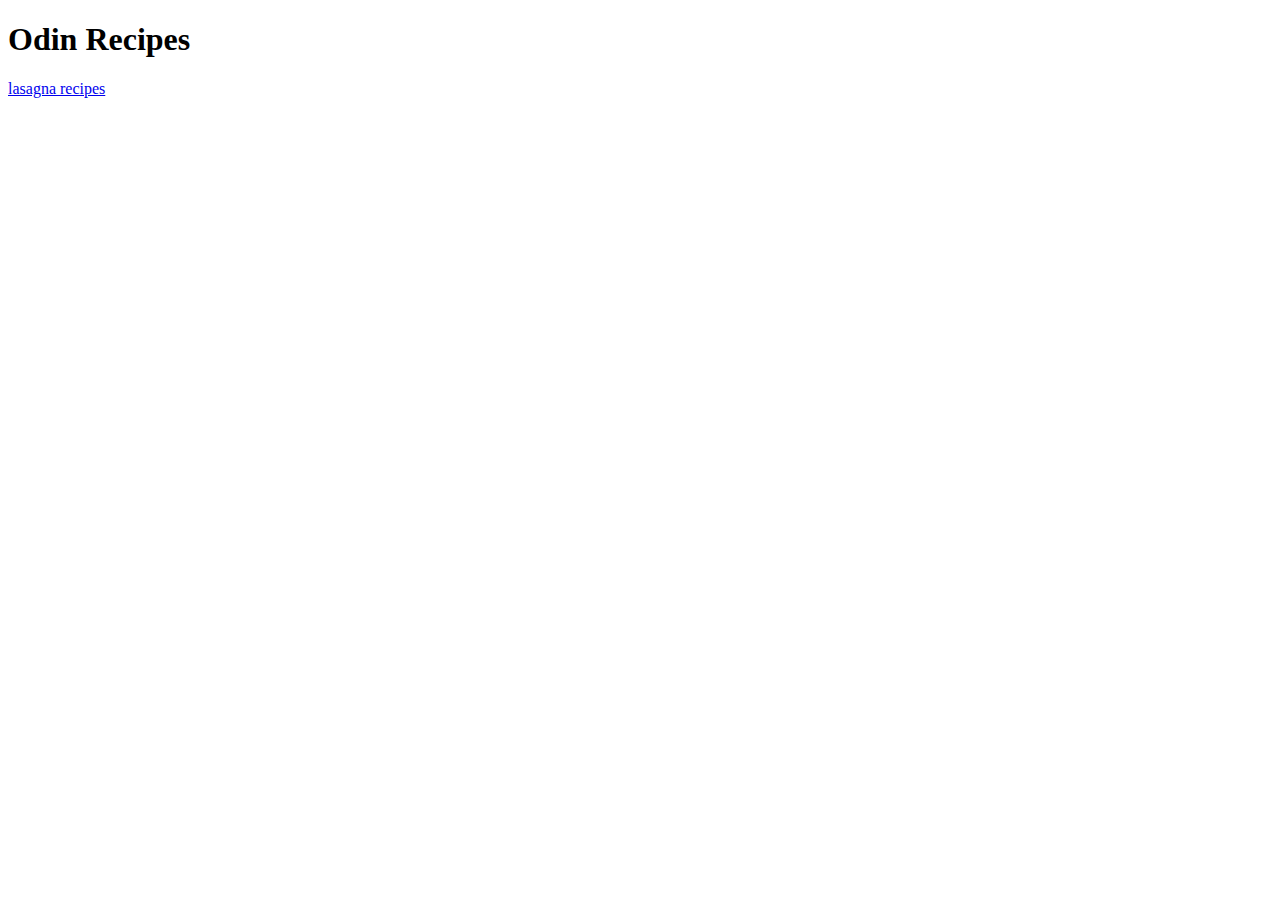
==== index.html @ cc70a89f "Created the lasagna recipe, added an image to it and linked it to index.html" ====
<!DOCTYPE html>
<html lang="en">
<head>
    <meta charset="UTF-8">
    <meta http-equiv="X-UA-Compatible" content="IE=edge">
    <meta name="viewport" content="width=device-width, initial-scale=1.0">
    <title>Odin Recipes</title>
</head>
<body>
    <h1>Odin Recipes</h1>
    <a href="recipes/lasagna.html">lasagna recipes</a>
</body>
</html>
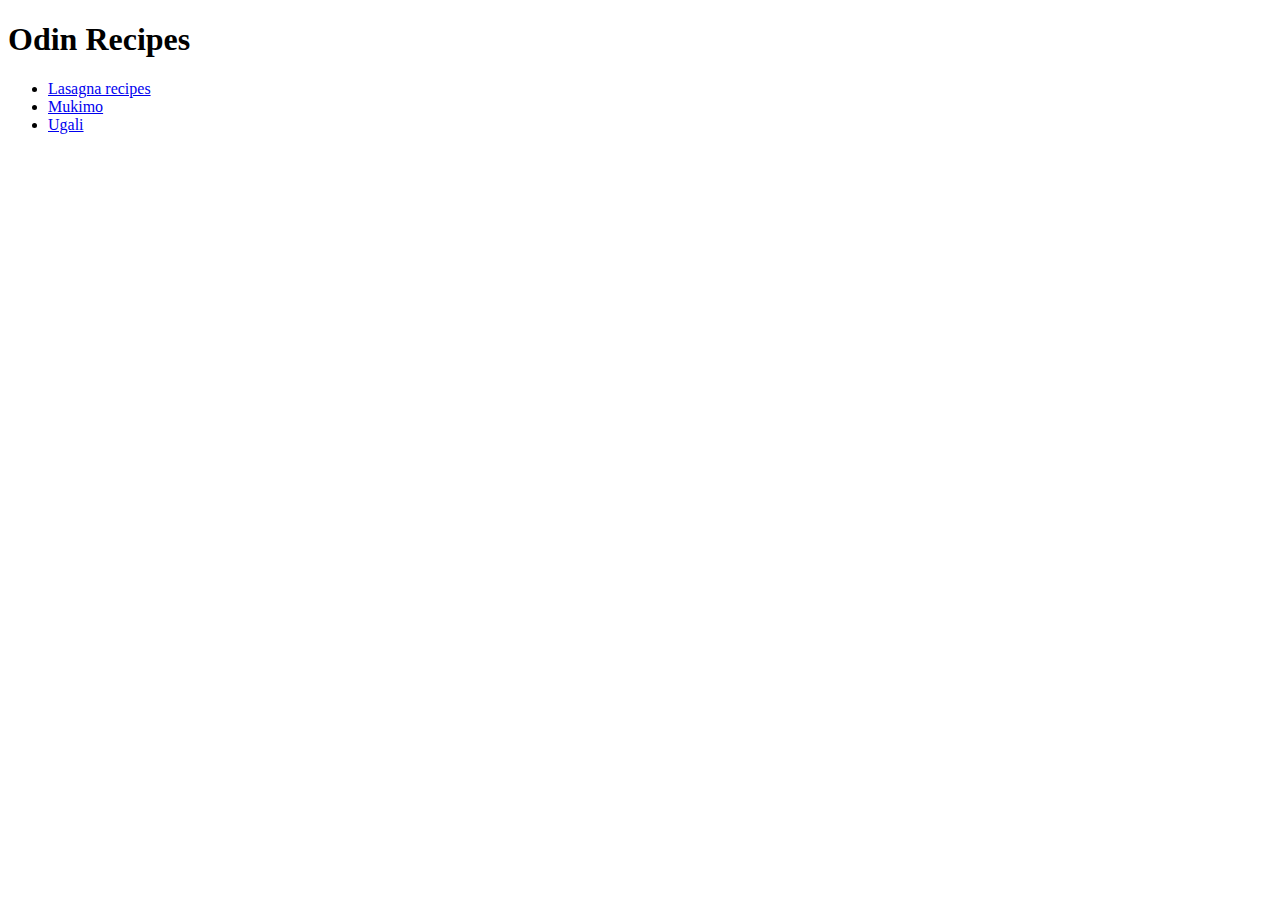
==== commit f10e2f95: "Added ugali and mukimo recipes and their html files Added their images as well  linked their html fi" ====
--- a/index.html
+++ b/index.html
@@ -8,6 +8,10 @@
 </head>
 <body>
     <h1>Odin Recipes</h1>
-    <a href="recipes/lasagna.html">lasagna recipes</a>
+    <ul>
+        <li><a href="recipes/lasagna.html">Lasagna recipes</a></li>
+        <li><a href="recipes/mukimo.html">Mukimo</a></li>
+        <li><a href="recipes/ugali.html">Ugali</a></li>
+    </ul>
 </body>
 </html>